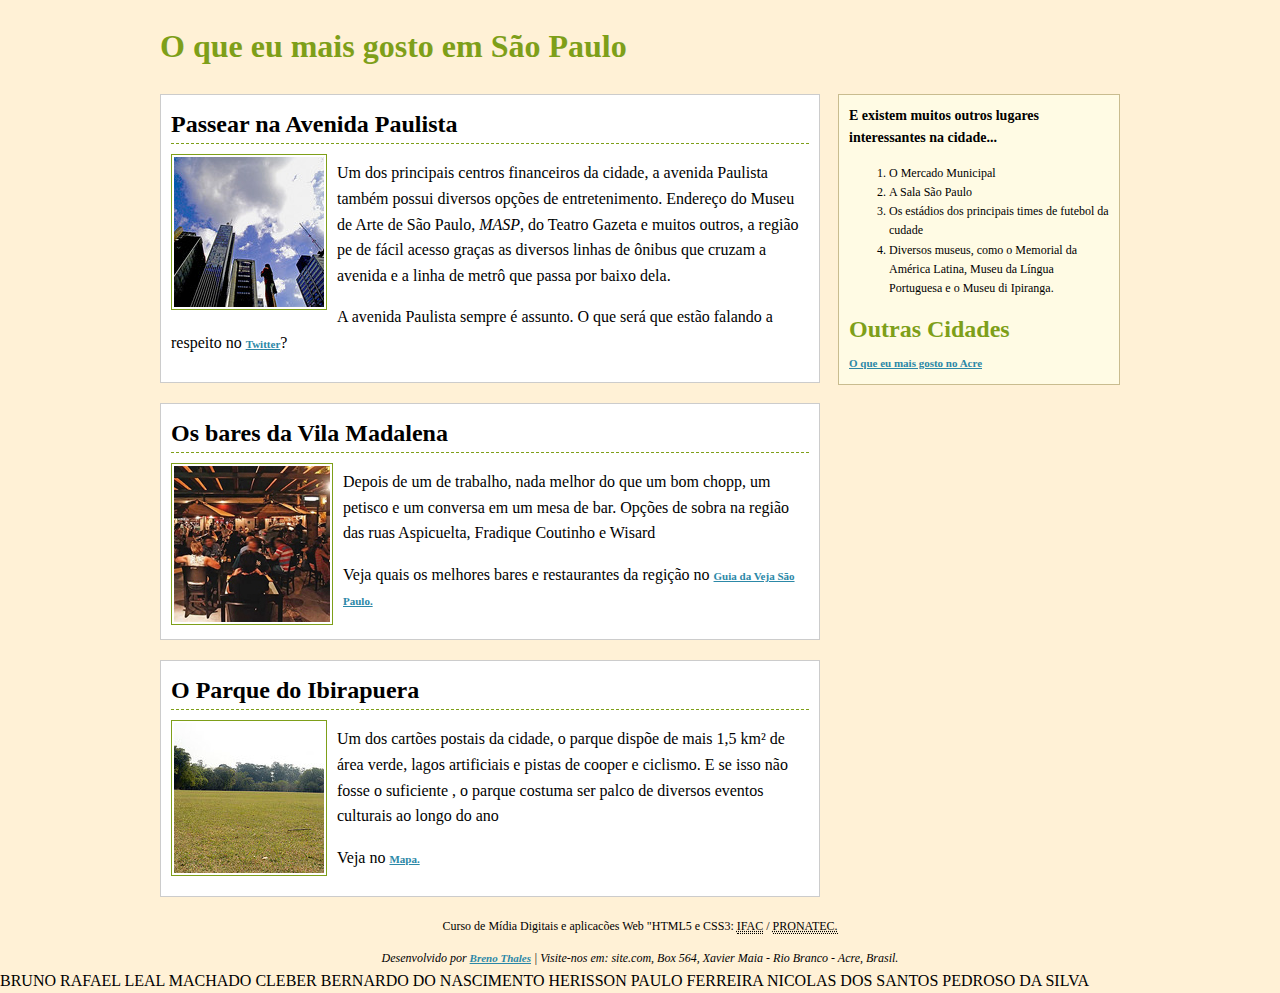
==== saupaulo.html @ 71885b31 "first commit" ====
<!DOCTYPE html>
<html lang="pt-BR">
<head>
	<meta charset="UTF-8">
	<title>O que é mais gostoso em São Paulo</title>
	<!--[if lt IE 9]>
  		<script src="http://html5shiv.googlecode.com/svn/trunk/html5.js"></script>
  	<![endif]-->
	<link rel="stylesheet" href="css/normalize.css">
	<link rel="stylesheet" href="css/estilo.css">
</head>
<body>
	<div class="container">
		<header>
			<h1>O que eu mais gosto em São Paulo</h1>
		</header>
		<section>
			<article>
				<h2>Passear na Avenida Paulista</h2>
				<img src="images/paulista.jpg" alt="O céu da avenida Paulista, foto por Juscie"  >
				<p> Um dos principais centros financeiros da cidade, a avenida Paulista também possui diversos opções de entretenimento. Endereço do Museu de Arte de São Paulo, <em>MASP</em>, do Teatro Gazeta e muitos outros, a região pe de fácil acesso graças as diversos linhas de ônibus que cruzam a avenida e a linha de metrô que passa por baixo dela.</p>
				<p>A avenida Paulista sempre é assunto. O que será que estão falando a respeito no <a href="http://twitter.com/search/Avenida Paulista" target="_blank" alt="link do twitter da av. Paulista" >Twitter</a>?</p>
				<div class="clear"></div>
			</article>
			<article>
				<h2>Os bares da Vila Madalena</h2>
				<img src="images/piola.jpg" alt="a varanda do Armazém Piola, foto por Cássio"  >
				<p>Depois de um de trabalho, nada melhor do que um bom chopp, um petisco e um conversa em um mesa de bar. Opções de sobra na região das ruas Aspicuelta, Fradique Coutinho e Wisard</p>
				<p>Veja quais os melhores bares e restaurantes da regição no <a href="http://bit.ly/bares-vila" target="_blank">Guia da Veja São Paulo.</a></p>
				<div class="clear"></div>
			</article>
			<article>
				<h2>O Parque do Ibirapuera</h2>
				<img src="images/ibirapuera.jpg" alt="O Parque do Ibirapuera, foto por Natan"  >
				<p>Um dos cartões postais da cidade, o parque dispõe de mais 1,5 km² de área verde, lagos artificiais e pistas de cooper e ciclismo. E se isso não fosse o suficiente , o parque costuma ser palco de diversos eventos culturais ao longo do ano</p>
				<p>Veja no <a href="http://goo.gl/maps/HoH8" target="_blank">Mapa.</a></p>
				<div class="clear"></div>
			</article>
		</section>
		<aside>
				<h3>E existem muitos outros lugares interessantes na cidade...</h3>
				<nav>
					<ol>
						<li>O Mercado Municipal</li>
						<li>A Sala São Paulo</li>
						<li>Os estádios dos principais times de futebol da cudade</li>
						<li>Diversos museus, como o Memorial da América Latina, Museu da Língua Portuguesa e o Museu di Ipiranga.</li>
					</ol>
				</nav>
				<h2>Outras Cidades</h2>
				<a href="#">O que eu mais gosto no Acre</a> 
		</aside>
	</div>
	<footer class='clear'>
		<p>Curso de Mídia Digitais e aplicacões Web "HTML5 e CSS3: 
			<abbr title="Instituto Federal do Acre">IFAC</abbr> /
			<abbr title="Programa Nacional de Acesso ao Ensino Técnico e Emprego">PRONATEC.</abbr>
		</p>
		<address>
			Desenvolvido por <a href="mailto:breno.thales@gmail.com">Breno Thales</a> |
			Visite-nos em: site.com, Box 564, Xavier Maia - Rio Branco - Acre, Brasil.
		</address>	
	</footer>
</body>
</html>


BRUNO RAFAEL LEAL MACHADO
CLEBER BERNARDO DO NASCIMENTO
HERISSON PAULO FERREIRA
NICOLAS DOS SANTOS PEDROSO DA SILVA
---- css/estilo.css ----
body{
	background: #fff1D6;
	font-family: 'Lucida Grande';
	line-height: 1.6;
}

.container {
	margin: 0 auto;
	width: 960px;
}
h1{
	color: #7e9f19;
}

a {
	color: #2c88a7;
	font-weight: bold;
	font-size: 11px;
}

section{
	float:left;
	width: 660px;
}

aside {
	background-color: #FFFBE4;
	border: 1px solid #C9BC8F;
	float: right;
	padding: 10px;
	width: 260px;
}
aside h3 {
	font-size: 14px;
	margin-top: 0;
}
aside h2{
	color: #7e9f19;
	margin:0;
}

aside ol {
	font-size: 12px;
}

footer {
	font-size: 12px;
	text-align: center;
}


article {
	background-color:#fff;
	border-color: #ccc #999 #999 #ccc;
	border: 1px solid #ccc;
	padding: 10px;
	margin-bottom: 20px;
}
article h2{
	border-bottom: 1px dashed #7e9f19;
	margin:  0;
}
article a {
	color: #2c88a7;
	font-weight: bold;
}
article img{
	border: 1px solid #7e9f19;
	float: left;
	margin: 10px 10px 0 0;
	padding: 2px;
}
.clear{	clear: both;}
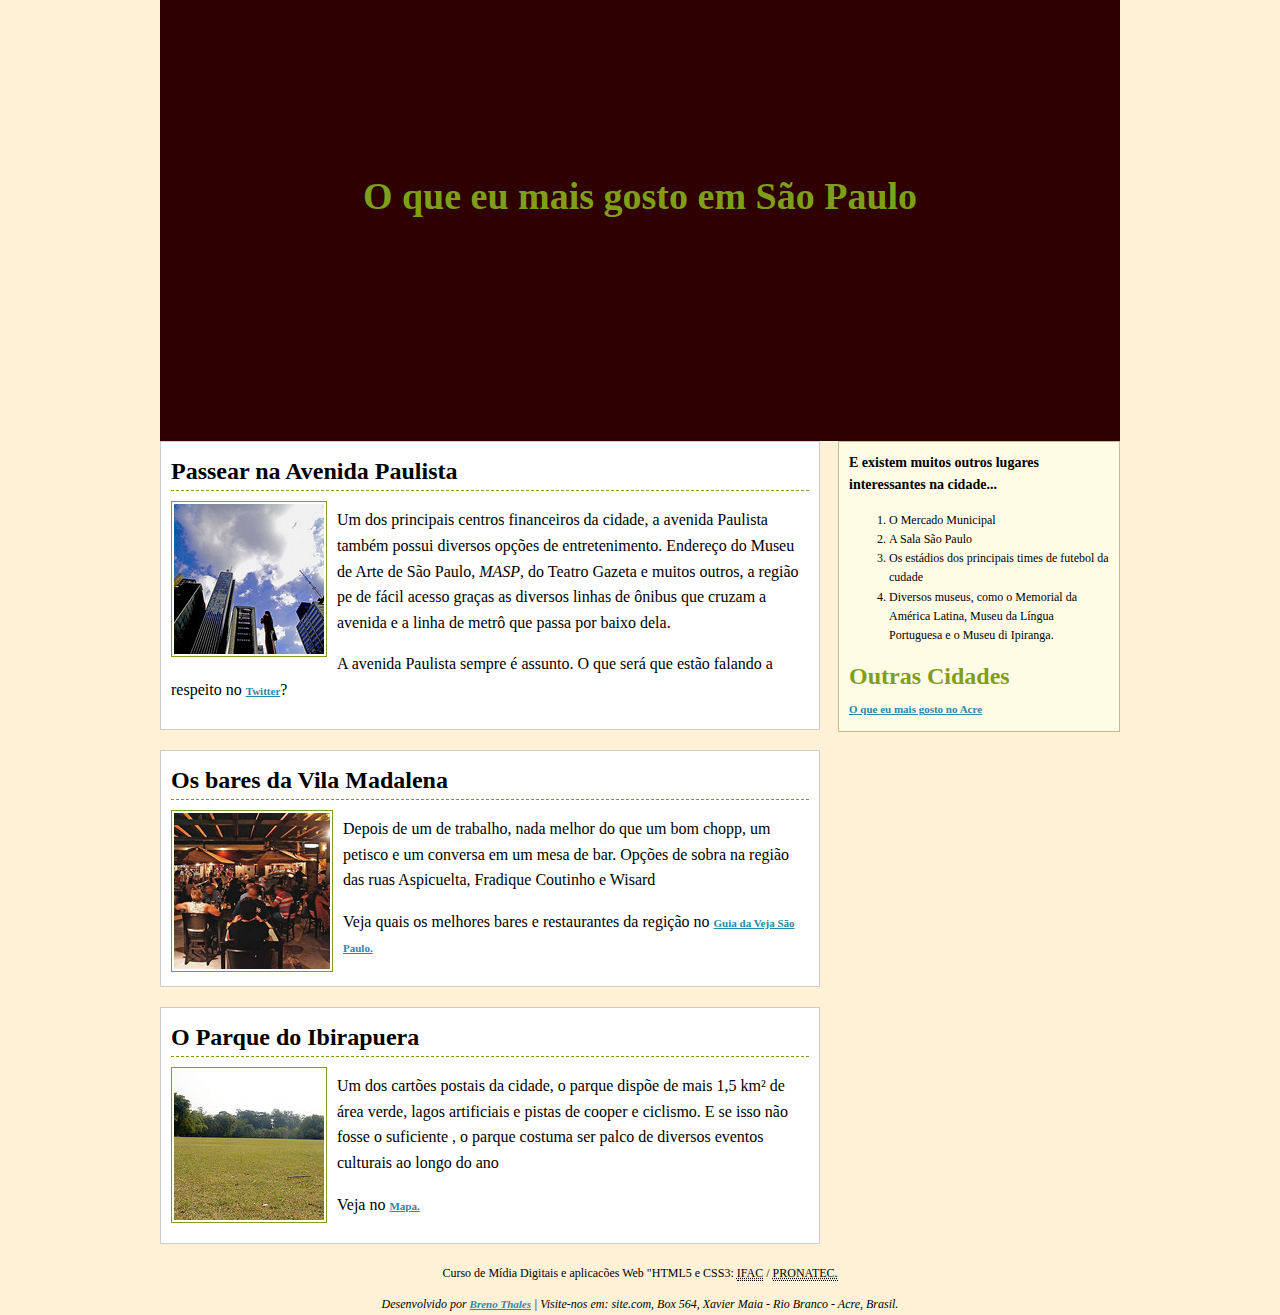
==== commit 1dab6abd: "atualização" ====
--- a/saupaulo.html
+++ b/saupaulo.html
@@ -62,10 +62,4 @@
 		</address>	
 	</footer>
 </body>
-</html>
-
-
-BRUNO RAFAEL LEAL MACHADO
-CLEBER BERNARDO DO NASCIMENTO
-HERISSON PAULO FERREIRA
-NICOLAS DOS SANTOS PEDROSO DA SILVA+</html>--- a/css/estilo.css
+++ b/css/estilo.css
@@ -1,3 +1,12 @@
+header{
+	background: #2f0000;
+    padding-top: 141px;
+    text-align: center;
+    font-size: 19px;
+    background-image: url(https://www.topdata.com.br/media/sao-paulo.jpg);
+    background-size: cover;
+    height: 300px;
+}
 body{
 	background: #fff1D6;
 	font-family: 'Lucida Grande';
